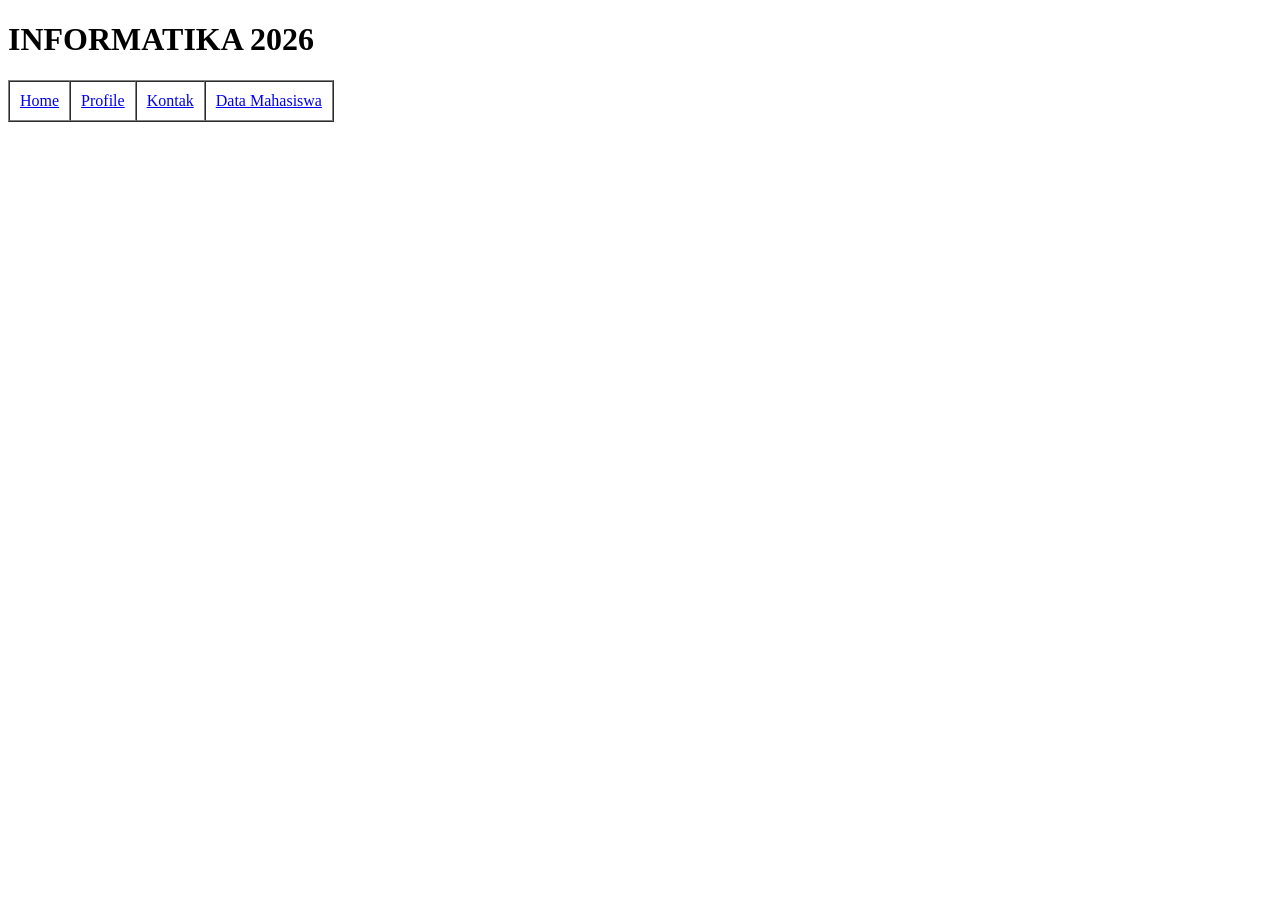
==== kontak.html @ c0a0ff93 "table" ====
<!DOCTYPE html>
<html lang="en">
<head>
    <meta charset="UTF-8">
    <meta name="viewport" content="width=device-width, initial-scale=1.0">
    <title>Kontak</title>
</head>
<body>
    <h1>INFORMATIKA 2026</h1>
    <table border="1" cellspacing="0" cellpadding="10">
        <tr>
            <td><a href="index.html">Home</a></td>
            <td><a href="profile.html">Profile</a></td>
            <td><a href="kontak.html">Kontak</a></td>
            <td><a href="mahasiswa.html">Data Mahasiswa</a></td>
        </tr>
</body>
</html>
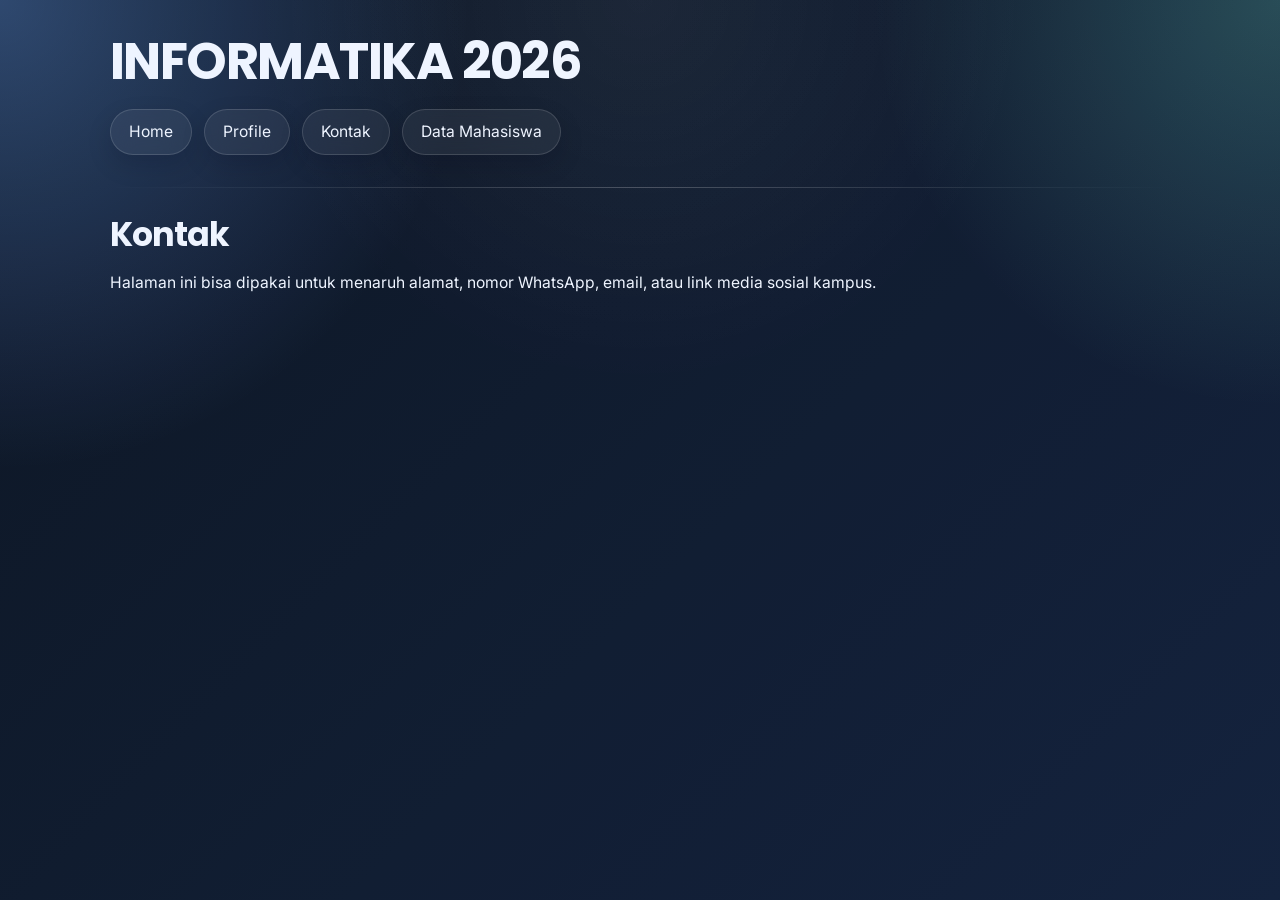
==== commit f8998666: "add css & input data" ====
--- a/kontak.html
+++ b/kontak.html
@@ -4,6 +4,7 @@
     <meta charset="UTF-8">
     <meta name="viewport" content="width=device-width, initial-scale=1.0">
     <title>Kontak</title>
+    <link rel="stylesheet" href="style.css">
 </head>
 <body>
     <h1>INFORMATIKA 2026</h1>
@@ -14,5 +15,9 @@
             <td><a href="kontak.html">Kontak</a></td>
             <td><a href="mahasiswa.html">Data Mahasiswa</a></td>
         </tr>
+    </table>
+    <hr/>
+    <h2>Kontak</h2>
+    <p>Halaman ini bisa dipakai untuk menaruh alamat, nomor WhatsApp, email, atau link media sosial kampus.</p>
 </body>
 </html>
--- a/style.css
+++ b/style.css
@@ -0,0 +1,268 @@
+@import url('https://fonts.googleapis.com/css2?family=Inter:wght@400;500;600;700;800&family=Poppins:wght@600;700;800&display=swap');
+
+:root {
+    --bg-1: #081120;
+    --bg-2: #0f1f3a;
+    --surface: rgba(10, 18, 36, 0.78);
+    --surface-strong: rgba(14, 24, 46, 0.92);
+    --line: rgba(255, 255, 255, 0.12);
+    --text: #eef4ff;
+    --muted: #a8b6d6;
+    --primary: #6ea8ff;
+    --primary-strong: #8ec5ff;
+    --accent: #7cf0d8;
+    --shadow: 0 18px 60px rgba(1, 7, 20, 0.38);
+}
+
+* {
+    box-sizing: border-box;
+}
+
+html {
+    min-height: 100%;
+    background:
+        radial-gradient(circle at top left, rgba(110, 168, 255, 0.34), transparent 30%),
+        radial-gradient(circle at top right, rgba(124, 240, 216, 0.22), transparent 26%),
+        linear-gradient(135deg, var(--bg-1), var(--bg-2));
+    background-attachment: fixed;
+}
+
+body {
+    margin: 0 auto;
+    padding: 32px 20px 56px;
+    max-width: 1100px;
+    color: var(--text);
+    font-family: 'Inter', 'Segoe UI', sans-serif;
+    line-height: 1.7;
+    position: relative;
+}
+
+body::before {
+    content: '';
+    position: fixed;
+    inset: 0;
+    pointer-events: none;
+    background:
+        linear-gradient(rgba(255, 255, 255, 0.02), rgba(255, 255, 255, 0.02)),
+        radial-gradient(circle at 50% 0%, rgba(255, 255, 255, 0.06), transparent 35%);
+    mix-blend-mode: screen;
+}
+
+h1,
+h2,
+h3 {
+    margin: 0 0 16px;
+    font-family: 'Poppins', 'Inter', sans-serif;
+    line-height: 1.15;
+    letter-spacing: -0.03em;
+}
+
+h1 {
+    font-size: clamp(2.2rem, 4vw, 4rem);
+}
+
+h2 {
+    font-size: clamp(1.4rem, 2.6vw, 2.1rem);
+    margin-top: 28px;
+}
+
+h3 {
+    font-size: clamp(1.1rem, 2vw, 1.4rem);
+    color: var(--accent);
+}
+
+p,
+li,
+label,
+td,
+th {
+    font-size: 0.98rem;
+}
+
+a {
+    color: var(--primary-strong);
+    text-decoration: none;
+    transition: color 0.2s ease, transform 0.2s ease, box-shadow 0.2s ease, background-color 0.2s ease;
+}
+
+a:hover {
+    color: white;
+}
+
+img {
+    max-width: 100%;
+    height: auto;
+    display: block;
+    border-radius: 20px;
+    box-shadow: var(--shadow);
+    border: 1px solid rgba(255, 255, 255, 0.12);
+}
+
+hr {
+    border: 0;
+    height: 1px;
+    margin: 28px 0;
+    background: linear-gradient(90deg, transparent, rgba(255, 255, 255, 0.22), transparent);
+}
+
+body > table:first-of-type {
+    width: 100%;
+    margin: 18px 0 32px;
+    border: 0;
+    background: transparent;
+    box-shadow: none;
+}
+
+body > table:first-of-type tr {
+    display: flex;
+    flex-wrap: wrap;
+    gap: 12px;
+}
+
+body > table:first-of-type td {
+    border: 0;
+    padding: 0;
+}
+
+body > table:first-of-type a {
+    display: inline-flex;
+    align-items: center;
+    justify-content: center;
+    min-height: 46px;
+    padding: 0 18px;
+    border-radius: 999px;
+    border: 1px solid rgba(255, 255, 255, 0.14);
+    background: rgba(255, 255, 255, 0.06);
+    color: var(--text);
+    backdrop-filter: blur(14px);
+    -webkit-backdrop-filter: blur(14px);
+    box-shadow: 0 10px 24px rgba(2, 9, 24, 0.16);
+}
+
+body > table:first-of-type a:hover {
+    transform: translateY(-2px);
+    background: rgba(110, 168, 255, 0.2);
+    border-color: rgba(110, 168, 255, 0.4);
+    box-shadow: 0 14px 28px rgba(110, 168, 255, 0.16);
+}
+
+table:not(body > table:first-of-type) {
+    width: 100%;
+    border-collapse: collapse;
+    overflow: hidden;
+    margin: 16px 0 24px;
+    border-radius: 22px;
+    background: var(--surface);
+    box-shadow: var(--shadow);
+    border: 1px solid var(--line);
+    backdrop-filter: blur(16px);
+    -webkit-backdrop-filter: blur(16px);
+}
+
+table:not(body > table:first-of-type) th,
+table:not(body > table:first-of-type) td {
+    padding: 14px 16px;
+    border: 1px solid rgba(255, 255, 255, 0.1);
+    color: var(--text);
+    text-align: left;
+    vertical-align: top;
+}
+
+table:not(body > table:first-of-type) th {
+    background: rgba(110, 168, 255, 0.16);
+    font-weight: 700;
+}
+
+table:not(body > table:first-of-type) tr:hover td {
+    background: rgba(255, 255, 255, 0.03);
+}
+
+form {
+    display: grid;
+    gap: 12px;
+    max-width: 720px;
+    padding: 28px;
+    margin: 18px 0 28px;
+    border-radius: 24px;
+    background: var(--surface-strong);
+    border: 1px solid var(--line);
+    box-shadow: var(--shadow);
+    backdrop-filter: blur(18px);
+    -webkit-backdrop-filter: blur(18px);
+}
+
+label {
+    color: var(--muted);
+    font-weight: 600;
+}
+
+input,
+button {
+    font: inherit;
+}
+
+input[type='text'],
+input[type='number'],
+input[type='file'] {
+    width: 100%;
+    padding: 14px 16px;
+    border-radius: 14px;
+    border: 1px solid rgba(255, 255, 255, 0.12);
+    background: rgba(255, 255, 255, 0.06);
+    color: var(--text);
+    outline: none;
+}
+
+input[type='text']:focus,
+input[type='number']:focus,
+input[type='file']:focus {
+    border-color: rgba(110, 168, 255, 0.7);
+    box-shadow: 0 0 0 4px rgba(110, 168, 255, 0.18);
+}
+
+button {
+    justify-self: start;
+    padding: 13px 20px;
+    border: 0;
+    border-radius: 14px;
+    background: linear-gradient(135deg, var(--primary), var(--accent));
+    color: #06101e;
+    font-weight: 800;
+    cursor: pointer;
+    box-shadow: 0 14px 30px rgba(110, 168, 255, 0.24);
+}
+
+button:hover {
+    transform: translateY(-2px);
+}
+
+ul {
+    padding-left: 22px;
+}
+
+li {
+    margin-bottom: 6px;
+}
+
+@media (max-width: 720px) {
+    body {
+        padding: 22px 14px 44px;
+    }
+
+    body > table:first-of-type tr {
+        gap: 10px;
+    }
+
+    body > table:first-of-type a {
+        width: 100%;
+    }
+
+    form {
+        padding: 20px;
+    }
+
+    table:not(body > table:first-of-type) th,
+    table:not(body > table:first-of-type) td {
+        padding: 12px 10px;
+    }
+}
